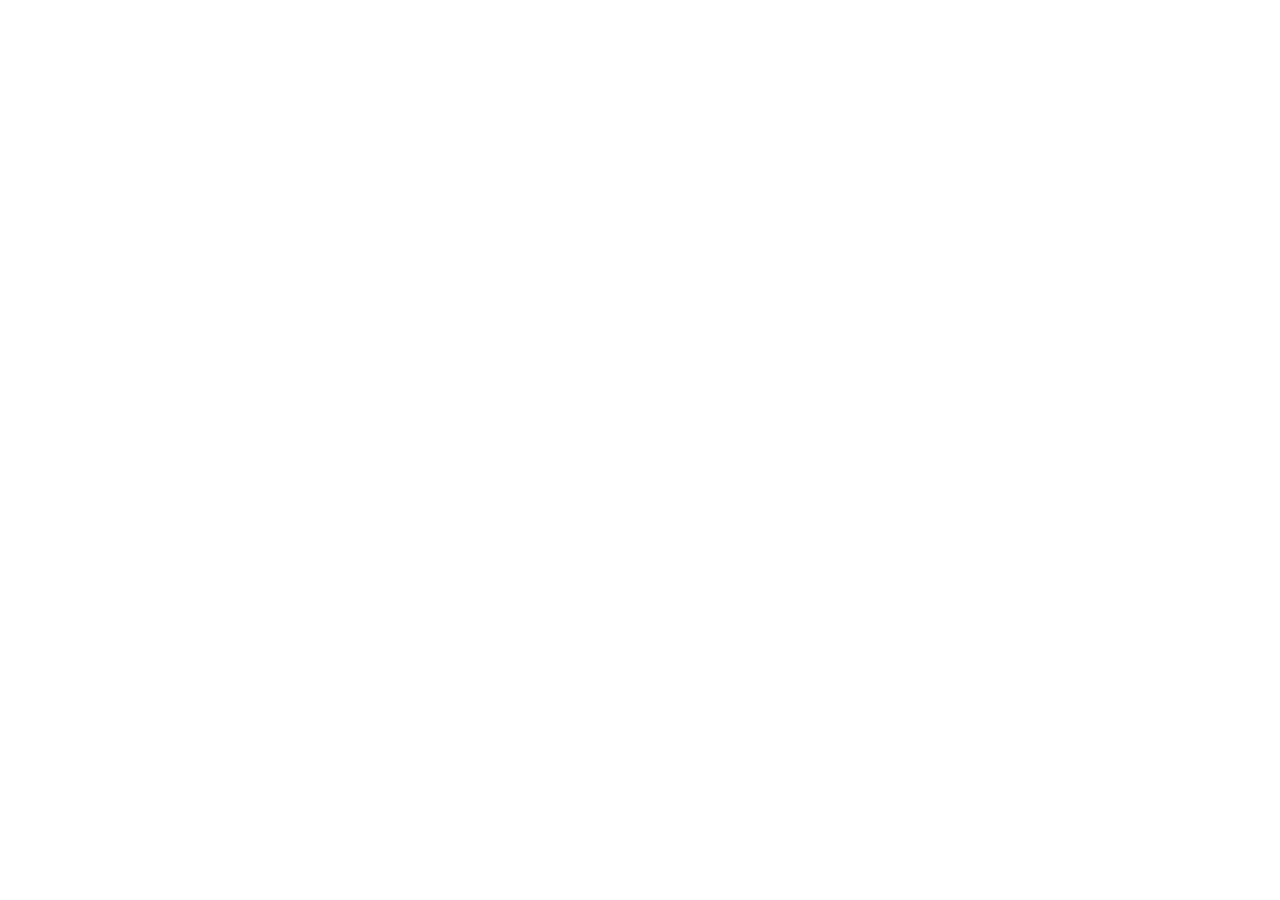
==== index.html @ 09abcc49 "Create index.html with basic HTML doctype Add initial HTML structure with comments." ====
<!DOCTYPE html>
<!-- Este é um doctype ou DTD, o que define o tipo de HTML a ser carregado na máquina do cliente, ele informa ao navegador qual conjunto de bibliotecas carregar para que todo a estrutura seja otmizada de forma rápida e segura.-->
<!-- Eu sou um comentário em HTML, eu sou ignorado pelo interpretador do navegador e não sou apresentado aos usuários. -->
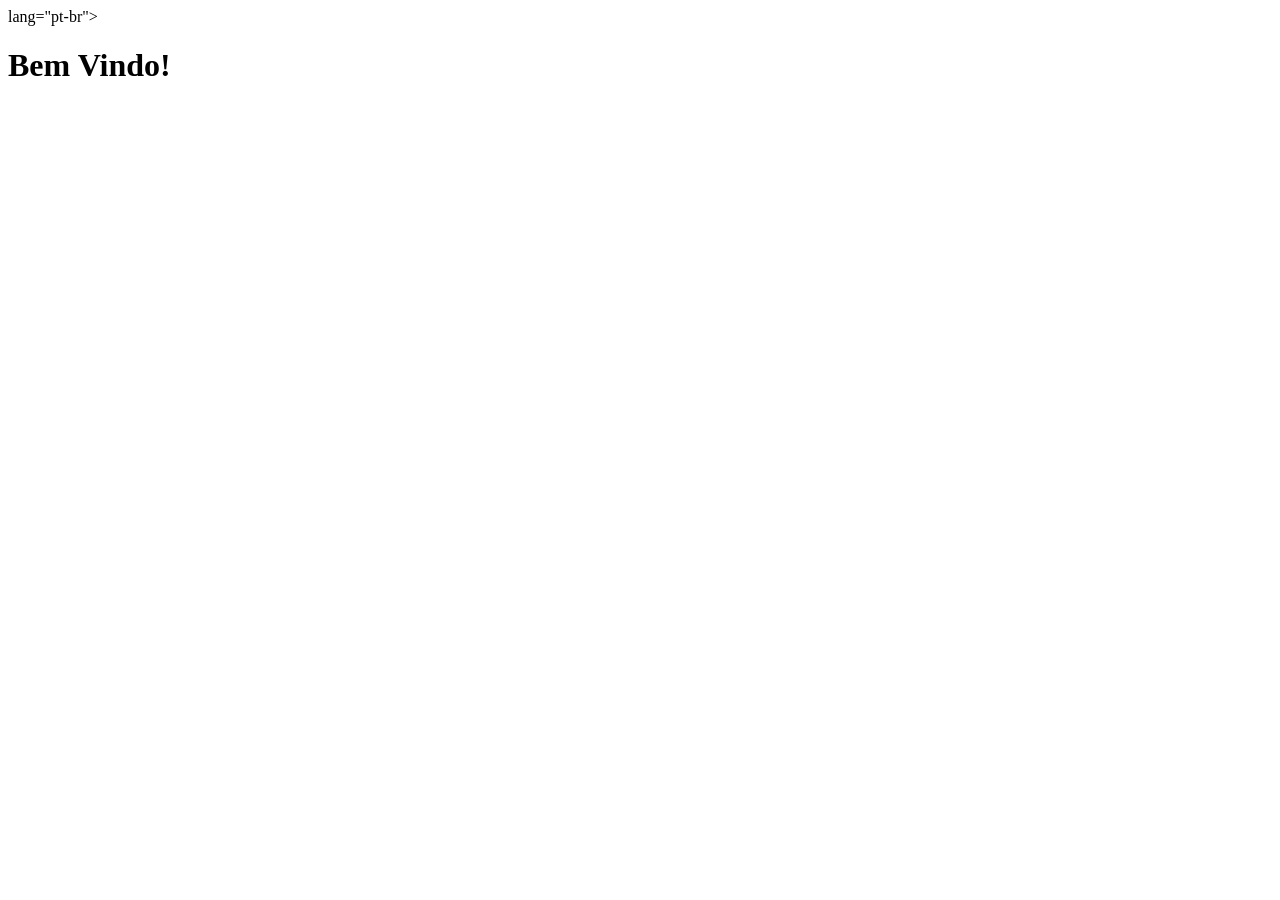
==== commit 6ad8f2f3: "Criação do HTML base" ====
--- a/index.html
+++ b/index.html
@@ -1,4 +1,13 @@
-<!DOCTYPE html>
+ <!DOCTYPE html>
 <!-- Este é um doctype ou DTD, o que define o tipo de HTML a ser carregado na máquina do cliente, ele informa ao navegador qual conjunto de bibliotecas carregar para que todo a estrutura seja otmizada de forma rápida e segura.-->
 <!-- Eu sou um comentário em HTML, eu sou ignorado pelo interpretador do navegador e não sou apresentado aos usuários. -->
+<html> lang="pt-br">   
+	<head>
+		<meta charset= "UTF-8">
+		<title>Primeira Página</title>
+	</head>
+	<body>
+		<h1>Bem Vindo!</h1>
+	<body>
+</html>
 
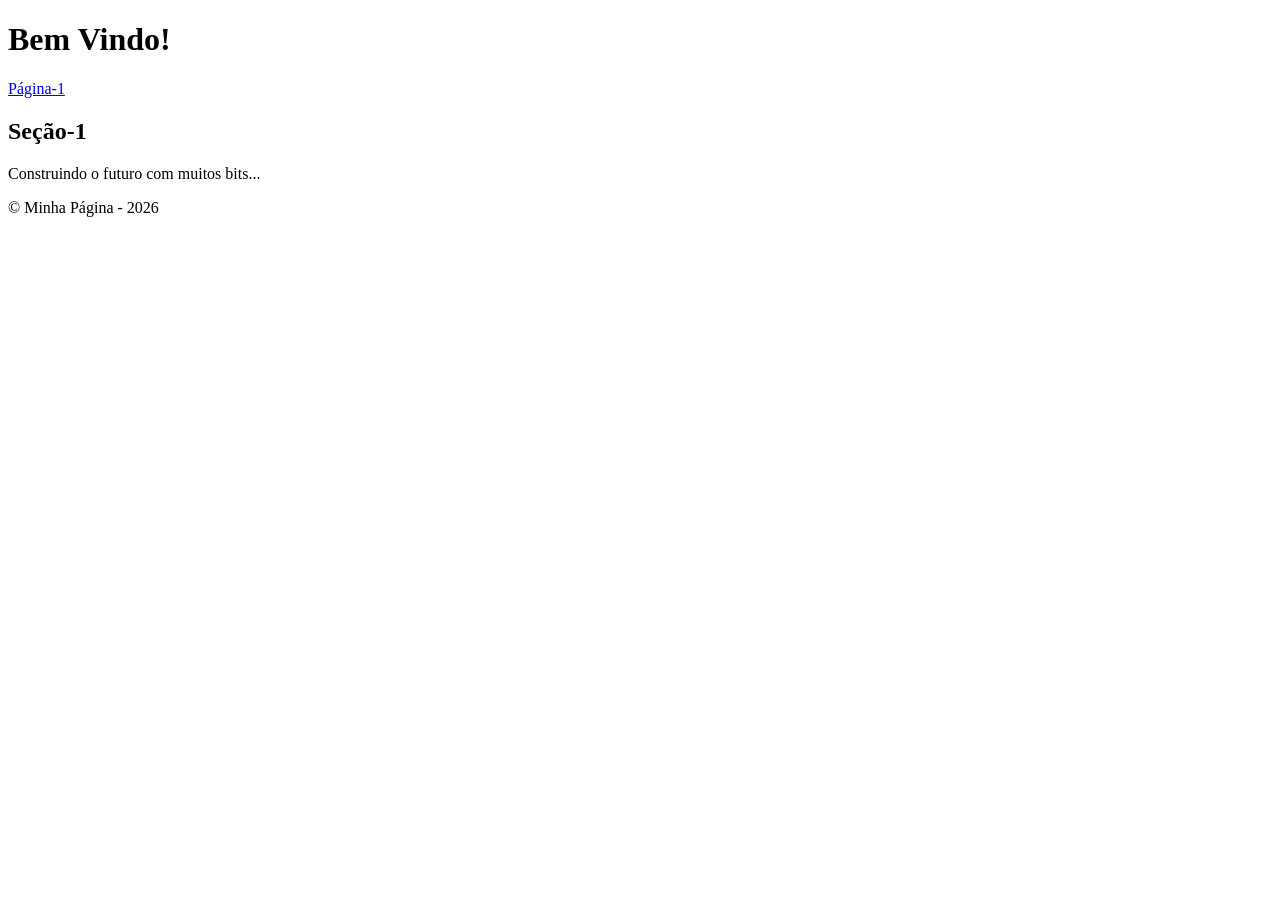
==== commit 3c7a0e8b: "Merge branch 'pf0670'" ====
--- a/index.html
+++ b/index.html
@@ -1,13 +1,28 @@
- <!DOCTYPE html>
-<!-- Este é um doctype ou DTD, o que define o tipo de HTML a ser carregado na máquina do cliente, ele informa ao navegador qual conjunto de bibliotecas carregar para que todo a estrutura seja otmizada de forma rápida e segura.-->
-<!-- Eu sou um comentário em HTML, eu sou ignorado pelo interpretador do navegador e não sou apresentado aos usuários. -->
-<html> lang="pt-br">   
-	<head>
-		<meta charset= "UTF-8">
-		<title>Primeira Página</title>
-	</head>
-	<body>
-		<h1>Bem Vindo!</h1>
-	<body>
-</html>
-
+<!DOCTYPE html>
+<!-- Este é um doctype ou DTD, o que define o tipo de HTML a ser carregado na máquina do cliente, ele informa ao navegador qual conjunto de bibliotecas carregar para que todo a estrutura seja otmizada de forma rápida e segura.-->
+<!-- Eu sou um comentário em HTML, eu sou ignorado pelo interpretador do navegador e não sou apresentado aos usuários. -->
+
+
+<html lang="pt-br">
+	<head>
+		<meta charset="UTF-8">
+		<title>Página Inicial</title>
+	</head>
+	<body>
+	  <header>
+	    <h1>Bem Vindo!</h1>
+	    <nav>
+	      <a href="./pagina1.html">Página-1</a>
+	    </nav>
+	  </header>
+	  <main>
+	    <section>
+  	      	<h2>Seção-1</h2>
+		<p>Construindo o futuro com muitos bits...</p>
+	    </section>
+	  </main>
+	  <footer>
+	    <p>&copy; Minha Página - 2026</p>
+	  </footer>
+	</body>
+</html>
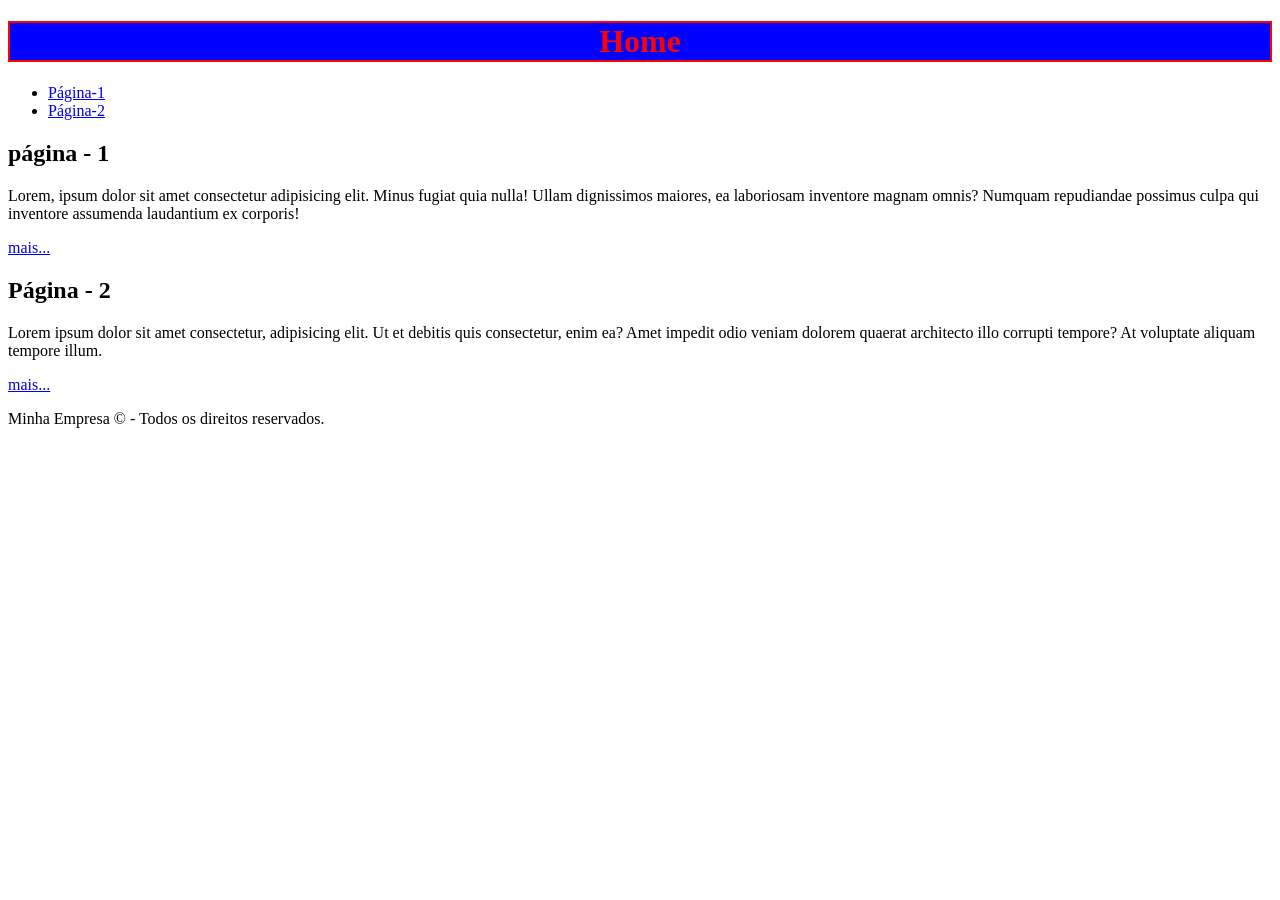
==== commit d5060559: "feat: atualizações" ====
--- a/index.html
+++ b/index.html
@@ -1,28 +1,44 @@
-<!DOCTYPE html>
-<!-- Este é um doctype ou DTD, o que define o tipo de HTML a ser carregado na máquina do cliente, ele informa ao navegador qual conjunto de bibliotecas carregar para que todo a estrutura seja otmizada de forma rápida e segura.-->
-<!-- Eu sou um comentário em HTML, eu sou ignorado pelo interpretador do navegador e não sou apresentado aos usuários. -->
-
-
-<html lang="pt-br">
-	<head>
-		<meta charset="UTF-8">
-		<title>Página Inicial</title>
-	</head>
-	<body>
-	  <header>
-	    <h1>Bem Vindo!</h1>
-	    <nav>
-	      <a href="./pagina1.html">Página-1</a>
-	    </nav>
-	  </header>
-	  <main>
-	    <section>
-  	      	<h2>Seção-1</h2>
-		<p>Construindo o futuro com muitos bits...</p>
-	    </section>
-	  </main>
-	  <footer>
-	    <p>&copy; Minha Página - 2026</p>
-	  </footer>
-	</body>
-</html>
+<!DOCTYPE html>
+<html lang="pt-br">
+	<head>
+		<meta charset="UTF-8">
+		<meta name="viewport" content="width=device-width, initial-scale=1.0">
+		<title>Página Inicial</title>
+		
+		<style>
+			h1{
+				border:2px solid red;
+				background-color: blue !important;
+			}
+		</style>
+
+	</head>
+	
+	<body>
+		<header>
+			<h1 style="background-color: black; color: red; text-align: center;">Home</h1>
+			<nav>
+				<ul>
+					<li><a href="./pagina1.html">Página-1</a></li>
+					<li><a href="./pagina2.html">Página-2</a></li>
+				</ul>
+			</nav>
+		</header>
+		<main>
+			<section>
+				<h2>página - 1</h2>
+				<p>Lorem, ipsum dolor sit amet consectetur adipisicing elit. Minus fugiat quia nulla! Ullam dignissimos maiores, ea laboriosam inventore magnam omnis? Numquam repudiandae possimus culpa qui inventore assumenda laudantium ex corporis!</p>
+				<a href="./pagina1.html">mais...</a>
+			</section>
+			 <section>
+    <h2>Página - 2</h2>
+    <p>Lorem ipsum dolor sit amet consectetur, adipisicing elit. Ut et debitis quis consectetur, enim ea? Amet impedit odio veniam dolorem quaerat architecto illo corrupti tempore? At voluptate aliquam tempore illum.</p>
+    <a href="./paginas/pagina2.html">mais...</a>
+   </section>
+		</main>
+		<footer>
+			<p>Minha Empresa &copy; - Todos os direitos reservados.</p>
+		</footer>
+	</body>
+	
+	</html>
